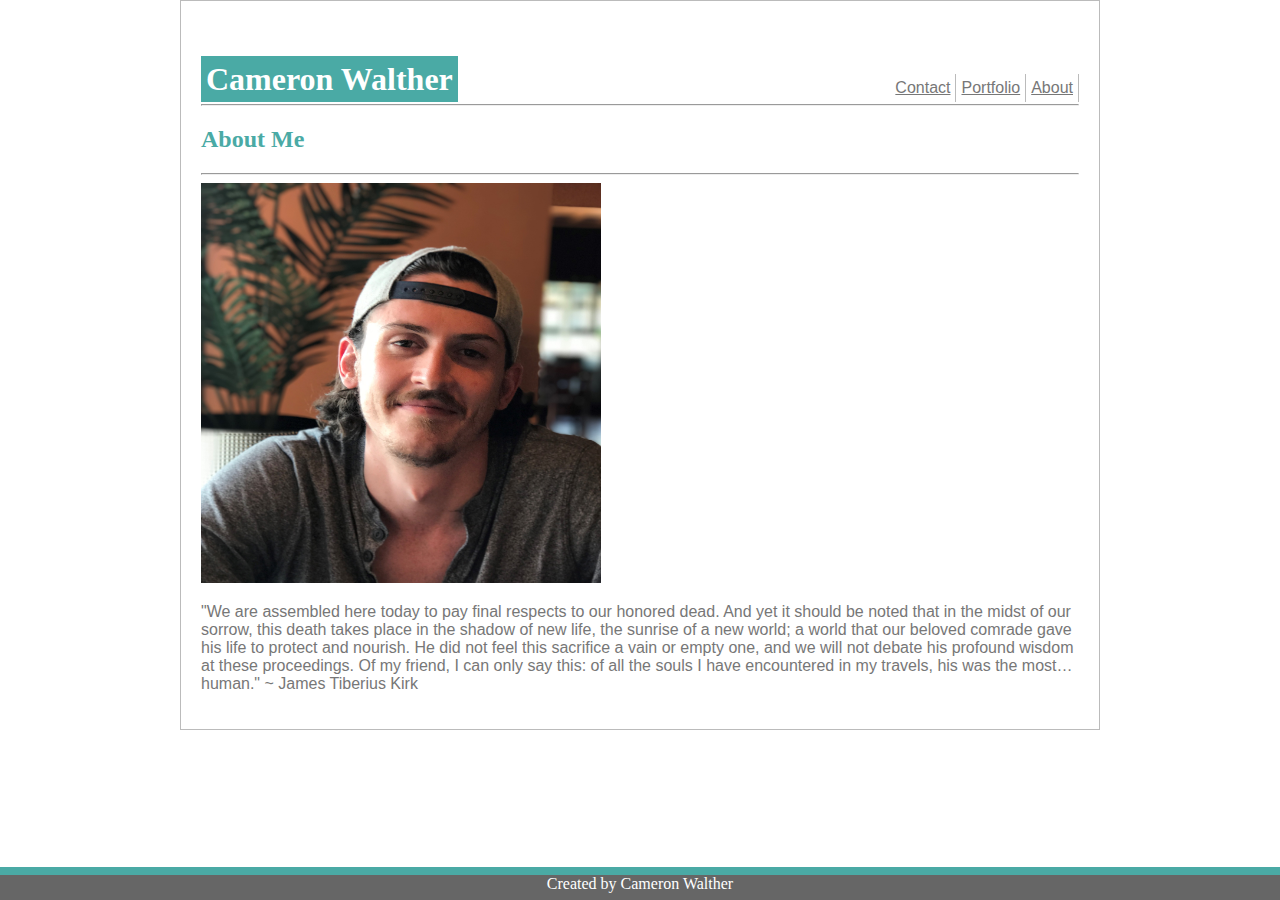
==== index.html @ deab9625 "worked on coding out the portfolio page, got the positioning of the pictures right, need links over " ====
<!DOCTYPE html>
<html lang="en">

<head>
    <meta charset="UTF-8">
    <meta name="viewport" content="width=device-width, initial-scale=1.0">
    <meta http-equiv="X-UA-Compatible" content="ie=edge">

    <!--Link to css file-->
    <link rel="stylesheet" type="text/css" href="assets/css/style.css">
    <title>About Me</title>
</head>

<body>

    <!--Header section for the top of the page-->
    <header>
        <h1>Cameron Walther</h1>
        <nav>
            <ul>
                <li><a class="navlink" href="index.html">About</a></li>
                <li><a class="navlink" href="portfolio.html">Portfolio</a></li>
                <li><a class="navlink" href="contact.html">Contact</a></li>
            </ul>
        </nav>
    </header>

    <!-- Add a smooth line break for the Header section -->
    <hr>

    <section>
        <h2>About Me</h2>

        <hr>

        <!--Headshot image-->
        <img src="assets/images/profilepic.jpg" alt="Temporary Image" height="400" width="400">

        <!--Brief information about myself-->
        <p>"We are assembled here today to pay final respects to our honored dead. And yet
            it should
            be noted that in the
            midst of our sorrow, this death takes place in the shadow of new life, the sunrise of a new world; a world
            that
            our beloved comrade gave his life to protect and nourish. He did not feel this sacrifice a vain or empty
            one,
            and we will not debate his profound wisdom at these proceedings. Of my friend, I can only say this: of all
            the
            souls I have encountered in my travels, his was the most… human." ~ James Tiberius Kirk</p>

    </section>
    <!--Footer section-->
    <footer>
        Created by Cameron Walther
    </footer>

</body>

</html>
---- assets/css/style.css ----
/* Box sizing
* {
    box-sizing: border-box;
} */

/* fun test command I found to visualize all the content boxes on the page */
/* * {
    border: 1px solid red !important;
} */

body {
    box-sizing: border-box;
    margin: auto;
    padding: 20px;
    width: 920px;
    border: 1px solid #bbb;
    position: relative;
}

h1 {
    display: inline;
}

/*Set font for the headings*/
h2 {
    font-family: Georgia, 'Times New Roman', Times, serif;
    color: #4aaaa5;
}

/*Set style for header section*/
header {
    background-color: #ffffff;
    list-style-type: none;
    width: 100%;
    height: 75px;
    /* overflow: auto; */
    position: relative;
}

/* Set font and coloring for header section */
h1 {
    background: #4aaaa5;
    color: #ffffff;
    padding: 5px;
    width: 250px;
    position: relative;
    bottom: -40px;
}

/*Set font for main writing and nav bar*/
p {
    font-family: Arial, Helvetica, sans-serif;
    color: #777777;
    background-color: #ffffff;
}
/* Remove bullets from list that makes up nav header */
ul {
    list-style-type: none
}

/* Display links in top right as nav header */
a.navlink {
    display: inline;
    font-family: Arial, Helvetica, sans-serif;
    color: #777777;
    float: right;
    padding: 5px;
    border-right: 1px solid #bbb;
}

/* Style the form submission THANK YOU W3 Schools*/
#input {
    width: 100%;
    padding: 12px 20px;
    margin: 8px 0;
    box-sizing: border-box;
    outline: none;
}

/* Specific to the message portion of the form */
#messageinput {
    width: 100%;
    height: 100px;
    padding: 0;
    box-sizing: border-box;
    resize: none;
    outline: none;
}

/* Customize the submit button https://www.jotform.com/help/118-How-to-Customize-the-Submit-Button-with-CSS */
#submitform {
    background: #4aaaa5;
    color: white;
    border-style: outset;
    border-color: #4aaaa5;
    height: 50px;
    width: 100px;
    font: bold 15px arial, sans-serif;
    text-shadow:none;
}

/* Container for first two photos */
.row1 {
    float: left;
    width: 50%;
    padding: 5px;
    box-sizing: border-box;
    position: relative;
    bottom: -20px;
}

.row2 {
    float: left;
    width: 50%;
    padding: 5px;
    box-sizing: border-box;
    position: relative;
    bottom: -20px
}

.row3 {
    float: left;
    width: 50%;
    padding: 5px;
    box-sizing: border-box;
    position: relative;
    bottom: -20px;
}

/* Place text box over portfolio pictures
https://www.tutorialrepublic.com/faq/how-to-position-text-over-an-image-using-css.php*/
/* .text1 {
    position: absolute;
} */

/*Set the sticky footer to the bottom of the page*/
footer {
    position: fixed;
    left: 0;
    bottom: 0;
    width: 100%;
    height: 25px;
    background-color: #666666;
    color: #ffffff;
    text-align: center;
    border-top: 8px solid #4aaaa5;
}
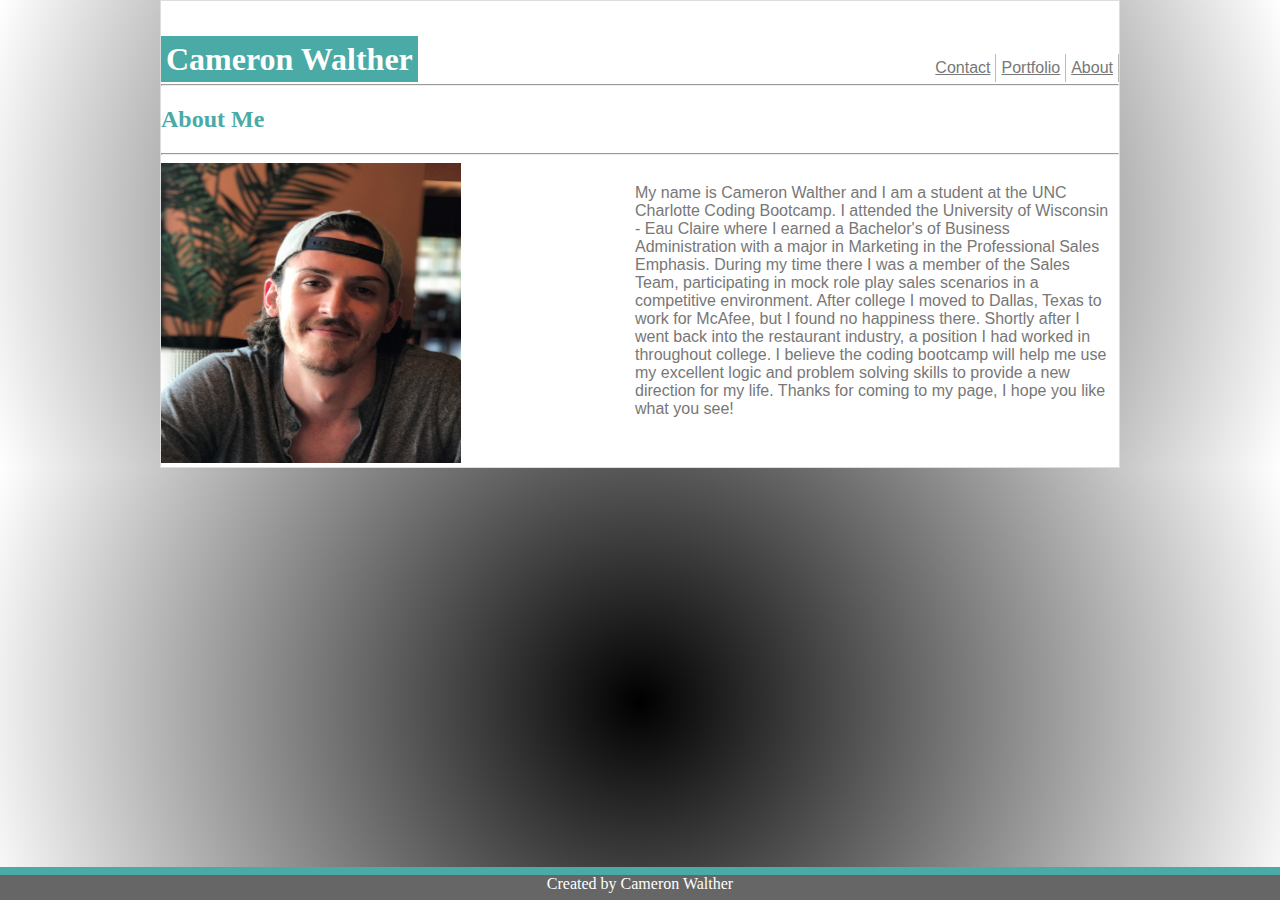
==== commit e4604524: "got the main profile page mostly worked out, major issues with background images, but I got the ugly" ====
--- a/index.html
+++ b/index.html
@@ -12,43 +12,44 @@
 </head>
 
 <body>
+    <div class="contentbg">
 
-    <!--Header section for the top of the page-->
-    <header>
-        <h1>Cameron Walther</h1>
-        <nav>
-            <ul>
-                <li><a class="navlink" href="index.html">About</a></li>
-                <li><a class="navlink" href="portfolio.html">Portfolio</a></li>
-                <li><a class="navlink" href="contact.html">Contact</a></li>
-            </ul>
-        </nav>
-    </header>
+        <!--Header section for the top of the page-->
+        <header>
+            <h1>Cameron Walther</h1>
+            <nav>
+                <ul>
+                    <li><a class="navlink" href="index.html">About</a></li>
+                    <li><a class="navlink" href="portfolio.html">Portfolio</a></li>
+                    <li><a class="navlink" href="contact.html">Contact</a></li>
+                </ul>
+            </nav>
+        </header>
 
-    <!-- Add a smooth line break for the Header section -->
-    <hr>
+        <!-- Add a smooth line break for the Header section -->
+        <hr>
 
-    <section>
+
         <h2>About Me</h2>
 
         <hr>
 
-        <!--Headshot image-->
-        <img src="assets/images/profilepic.jpg" alt="Temporary Image" height="400" width="400">
+        <section>
+            <!--Headshot image-->
+            <img class="profilepic" src="assets/images/profilepic.jpg" alt="Temporary Image">
+            <!--Brief information about myself-->
+            <p id="mainbio">My name is Cameron Walther and I am a student at the UNC Charlotte Coding Bootcamp. I attended
+                the University of Wisconsin - Eau Claire where I earned a Bachelor's of Business Administration with a
+                major in Marketing in the Professional Sales Emphasis. During my time there I was a member of the Sales
+                Team, participating in mock role play sales scenarios in a competitive environment. After college I moved
+                to Dallas, Texas to work for McAfee, but I found no happiness there. Shortly after I went back into the
+                restaurant industry, a position I had worked in throughout college. I believe the coding bootcamp will help
+                me use my excellent logic and problem solving skills to provide a new direction for my life. Thanks for
+                coming to my page, I hope you like what you see!</p>
 
-        <!--Brief information about myself-->
-        <p>"We are assembled here today to pay final respects to our honored dead. And yet
-            it should
-            be noted that in the
-            midst of our sorrow, this death takes place in the shadow of new life, the sunrise of a new world; a world
-            that
-            our beloved comrade gave his life to protect and nourish. He did not feel this sacrifice a vain or empty
-            one,
-            and we will not debate his profound wisdom at these proceedings. Of my friend, I can only say this: of all
-            the
-            souls I have encountered in my travels, his was the most… human." ~ James Tiberius Kirk</p>
+        </section>
 
-    </section>
+    </div>
     <!--Footer section-->
     <footer>
         Created by Cameron Walther
--- a/assets/css/style.css
+++ b/assets/css/style.css
@@ -8,15 +8,23 @@
     border: 1px solid red !important;
 } */
 
+/* Set the background image...hopefully... */
+
+/* Size the main content area */
 body {
     box-sizing: border-box;
     margin: auto;
-    padding: 20px;
-    width: 920px;
-    border: 1px solid #bbb;
+    /* padding: 30px; */
+    width: 960px;
+    border: 1px solid #dddddd;
     position: relative;
+    background: radial-gradient(circle, black, white)
 }
 
+.contentbg {
+    background: #ffffff;
+}
+/* Line the header up */
 h1 {
     display: inline;
 }
@@ -34,9 +42,20 @@
     width: 100%;
     height: 75px;
     /* overflow: auto; */
-    position: relative;
+    /* position: relative; */
 }
 
+.profilepic {
+    height: 300px;
+    width: 300px;
+}
+
+#mainbio {
+    float: right;
+    padding:5px;
+    width: 50%;
+    overflow: auto;
+}
 /* Set font and coloring for header section */
 h1 {
     background: #4aaaa5;
@@ -99,39 +118,27 @@
     text-shadow:none;
 }
 
-/* Container for first two photos */
-.row1 {
+/* Container for portfolio photos */
+img.row1, img.row2, img.row3 {
     float: left;
     width: 50%;
     padding: 5px;
     box-sizing: border-box;
-    position: relative;
     bottom: -20px;
 }
-
-.row2 {
-    float: left;
-    width: 50%;
-    padding: 5px;
-    box-sizing: border-box;
+/* container positioning for links */
+.container {
     position: relative;
-    bottom: -20px
-}
-
-.row3 {
-    float: left;
-    width: 50%;
-    padding: 5px;
-    box-sizing: border-box;
-    position: relative;
-    bottom: -20px;
+    text-align: center;
+    color: #fff;
 }
 
 /* Place text box over portfolio pictures
 https://www.tutorialrepublic.com/faq/how-to-position-text-over-an-image-using-css.php*/
-/* .text1 {
+#topleft {
     position: absolute;
-} */
+    
+}
 
 /*Set the sticky footer to the bottom of the page*/
 footer {
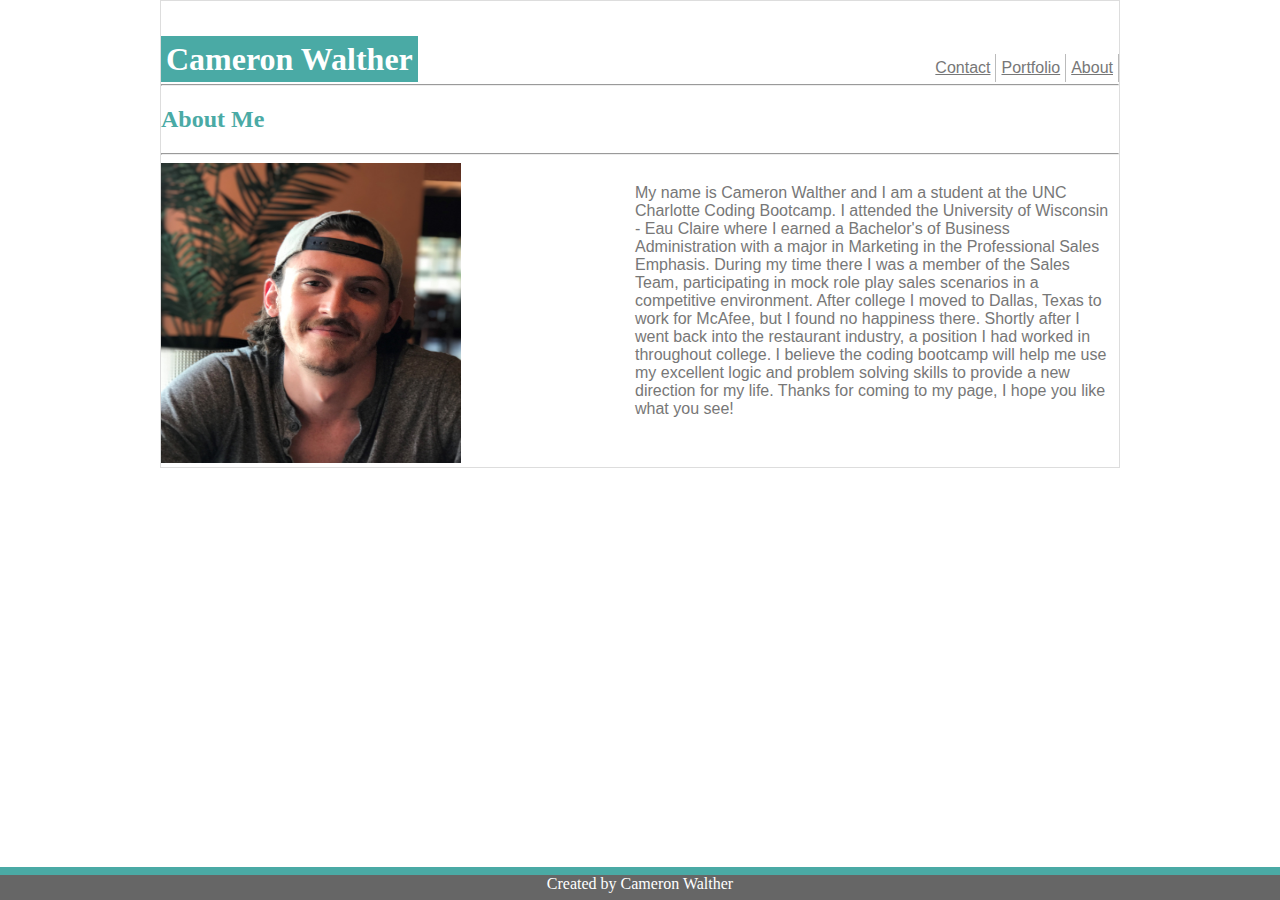
==== commit fd8f144b: "big help from TA Patrick and the portfolio page works now, need to add the background image, but oth" ====
--- a/index.html
+++ b/index.html
@@ -12,44 +12,42 @@
 </head>
 
 <body>
-    <div class="contentbg">
+    <!--Header section for the top of the page-->
+    <header>
+        <h1>Cameron Walther</h1>
+        <nav>
+            <ul>
+                <li><a class="navlink" href="index.html">About</a></li>
+                <li><a class="navlink" href="portfolio.html">Portfolio</a></li>
+                <li><a class="navlink" href="contact.html">Contact</a></li>
+            </ul>
+        </nav>
+    </header>
 
-        <!--Header section for the top of the page-->
-        <header>
-            <h1>Cameron Walther</h1>
-            <nav>
-                <ul>
-                    <li><a class="navlink" href="index.html">About</a></li>
-                    <li><a class="navlink" href="portfolio.html">Portfolio</a></li>
-                    <li><a class="navlink" href="contact.html">Contact</a></li>
-                </ul>
-            </nav>
-        </header>
-
-        <!-- Add a smooth line break for the Header section -->
-        <hr>
+    <!-- Add a smooth line break for the Header section -->
+    <hr>
 
 
-        <h2>About Me</h2>
+    <h2>About Me</h2>
 
-        <hr>
+    <hr>
 
-        <section>
-            <!--Headshot image-->
-            <img class="profilepic" src="assets/images/profilepic.jpg" alt="Temporary Image">
-            <!--Brief information about myself-->
-            <p id="mainbio">My name is Cameron Walther and I am a student at the UNC Charlotte Coding Bootcamp. I attended
-                the University of Wisconsin - Eau Claire where I earned a Bachelor's of Business Administration with a
-                major in Marketing in the Professional Sales Emphasis. During my time there I was a member of the Sales
-                Team, participating in mock role play sales scenarios in a competitive environment. After college I moved
-                to Dallas, Texas to work for McAfee, but I found no happiness there. Shortly after I went back into the
-                restaurant industry, a position I had worked in throughout college. I believe the coding bootcamp will help
-                me use my excellent logic and problem solving skills to provide a new direction for my life. Thanks for
-                coming to my page, I hope you like what you see!</p>
+    <section>
+        <!--Headshot image-->
+        <img class="profilepic" src="assets/images/profilepic.jpg" alt="Temporary Image">
+        <!--Brief information about myself-->
+        <p id="mainbio">My name is Cameron Walther and I am a student at the UNC Charlotte Coding Bootcamp. I attended
+            the University of Wisconsin - Eau Claire where I earned a Bachelor's of Business Administration with a
+            major in Marketing in the Professional Sales Emphasis. During my time there I was a member of the Sales
+            Team, participating in mock role play sales scenarios in a competitive environment. After college I moved
+            to Dallas, Texas to work for McAfee, but I found no happiness there. Shortly after I went back into the
+            restaurant industry, a position I had worked in throughout college. I believe the coding bootcamp will help
+            me use my excellent logic and problem solving skills to provide a new direction for my life. Thanks for
+            coming to my page, I hope you like what you see!</p>
 
-        </section>
+    </section>
 
-    </div>
+
     <!--Footer section-->
     <footer>
         Created by Cameron Walther
--- a/assets/css/style.css
+++ b/assets/css/style.css
@@ -1,29 +1,12 @@
-/* Box sizing
-* {
-    box-sizing: border-box;
-} */
-
-/* fun test command I found to visualize all the content boxes on the page */
-/* * {
-    border: 1px solid red !important;
-} */
-
-/* Set the background image...hopefully... */
-
 /* Size the main content area */
 body {
     box-sizing: border-box;
     margin: auto;
-    /* padding: 30px; */
     width: 960px;
     border: 1px solid #dddddd;
     position: relative;
-    background: radial-gradient(circle, black, white)
 }
 
-.contentbg {
-    background: #ffffff;
-}
 /* Line the header up */
 h1 {
     display: inline;
@@ -33,6 +16,7 @@
 h2 {
     font-family: Georgia, 'Times New Roman', Times, serif;
     color: #4aaaa5;
+    background: #fff;
 }
 
 /*Set style for header section*/
@@ -41,15 +25,13 @@
     list-style-type: none;
     width: 100%;
     height: 75px;
-    /* overflow: auto; */
-    /* position: relative; */
 }
-
+/* Size the profile pictures */
 .profilepic {
     height: 300px;
     width: 300px;
 }
-
+/* Set main about me paragraph */
 #mainbio {
     float: right;
     padding:5px;
@@ -118,26 +100,25 @@
     text-shadow:none;
 }
 
-/* Container for portfolio photos */
-img.row1, img.row2, img.row3 {
-    float: left;
-    width: 50%;
-    padding: 5px;
-    box-sizing: border-box;
-    bottom: -20px;
-}
-/* container positioning for links */
+/* container positioning for portfolio photos thanks TA Patrick */
 .container {
     position: relative;
-    text-align: center;
-    color: #fff;
+    width: 42%;
+    float: left;
 }
 
-/* Place text box over portfolio pictures
-https://www.tutorialrepublic.com/faq/how-to-position-text-over-an-image-using-css.php*/
-#topleft {
+/* Place text box over portfolio pictures thanks TA Patrick*/
+.portfoliotag {
     position: absolute;
-    
+    left: 0;
+    bottom: 34px;
+    background: #4aaaa5;
+    color: #ffffff;
+    width: 98%;
+    height: 35px;
+    padding-top: 14px;
+    margin-left: 5px;
+    text-align: center;
 }
 
 /*Set the sticky footer to the bottom of the page*/
@@ -151,4 +132,4 @@
     color: #ffffff;
     text-align: center;
     border-top: 8px solid #4aaaa5;
-}
+}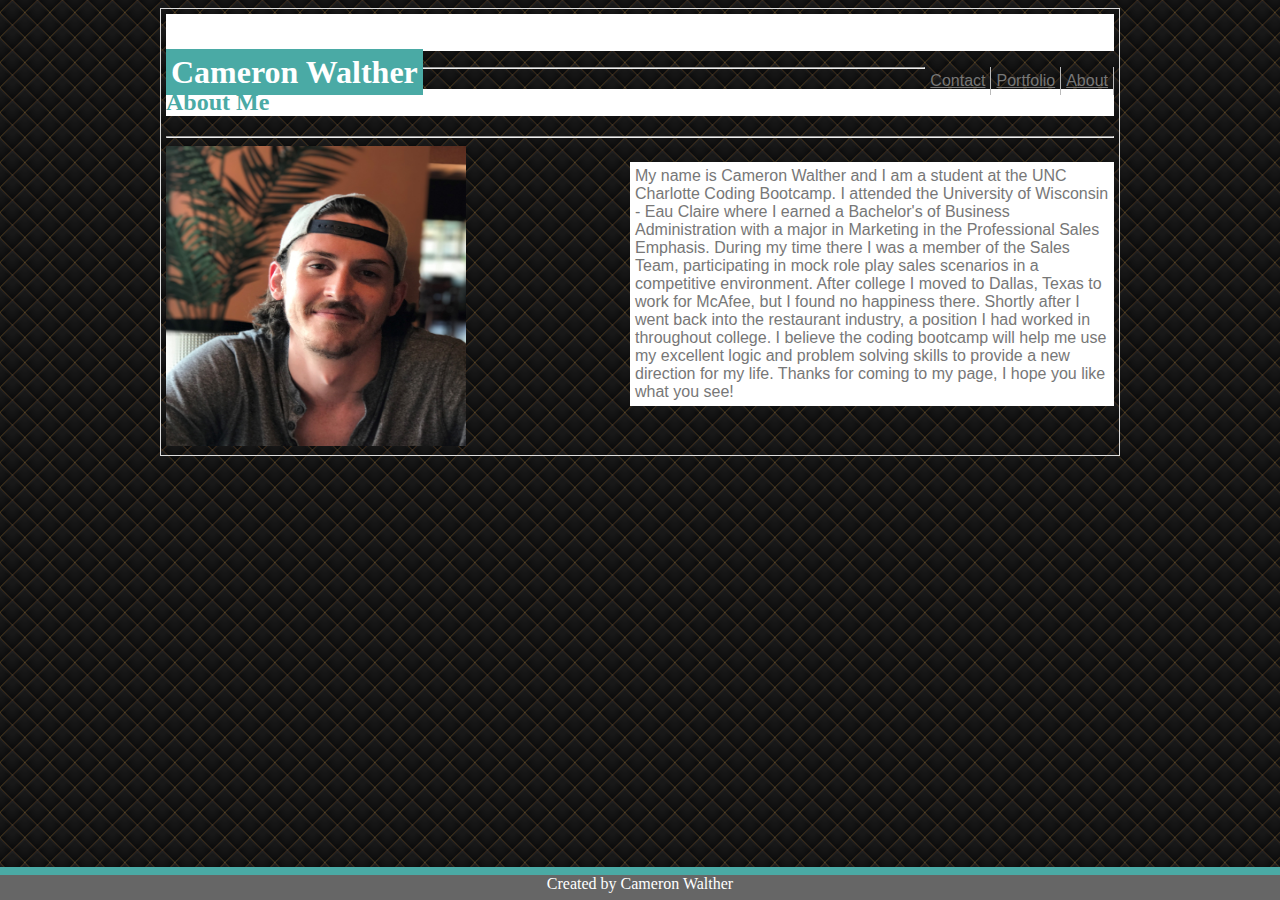
==== commit 1a414b3c: "not exactly what I would call, pretty, but the basic functionality is in place. I'm still at work an" ====
--- a/index.html
+++ b/index.html
@@ -12,6 +12,7 @@
 </head>
 
 <body>
+    <div class="box">
     <!--Header section for the top of the page-->
     <header>
         <h1>Cameron Walther</h1>
@@ -46,7 +47,7 @@
             coming to my page, I hope you like what you see!</p>
 
     </section>
-
+</div>
 
     <!--Footer section-->
     <footer>
--- a/assets/css/style.css
+++ b/assets/css/style.css
@@ -1,12 +1,18 @@
 /* Size the main content area */
 body {
+    background-image: url('../images/bgimg.jpg');
     box-sizing: border-box;
-    margin: auto;
-    width: 960px;
-    border: 1px solid #dddddd;
     position: relative;
 }
 
+.box {
+    padding:5px;
+    margin:auto;
+    height: auto;
+    border: 1px solid #dddddd;
+    box-sizing: border-box;
+    width: 960px;
+}
 /* Line the header up */
 h1 {
     display: inline;
@@ -24,7 +30,7 @@
     background-color: #ffffff;
     list-style-type: none;
     width: 100%;
-    height: 75px;
+    height: auto;
 }
 /* Size the profile pictures */
 .profilepic {
@@ -100,21 +106,21 @@
     text-shadow:none;
 }
 
-/* container positioning for portfolio photos thanks TA Patrick */
+/* container positioning for portfolio photos thanks for the nudge TA Patrick */
 .container {
     position: relative;
-    width: 42%;
+    width: 43%;
     float: left;
 }
 
-/* Place text box over portfolio pictures thanks TA Patrick*/
+/* Place text box over portfolio pictures thanks for the nudge TA Patrick*/
 .portfoliotag {
     position: absolute;
     left: 0;
     bottom: 34px;
     background: #4aaaa5;
     color: #ffffff;
-    width: 98%;
+    width: 96%;
     height: 35px;
     padding-top: 14px;
     margin-left: 5px;
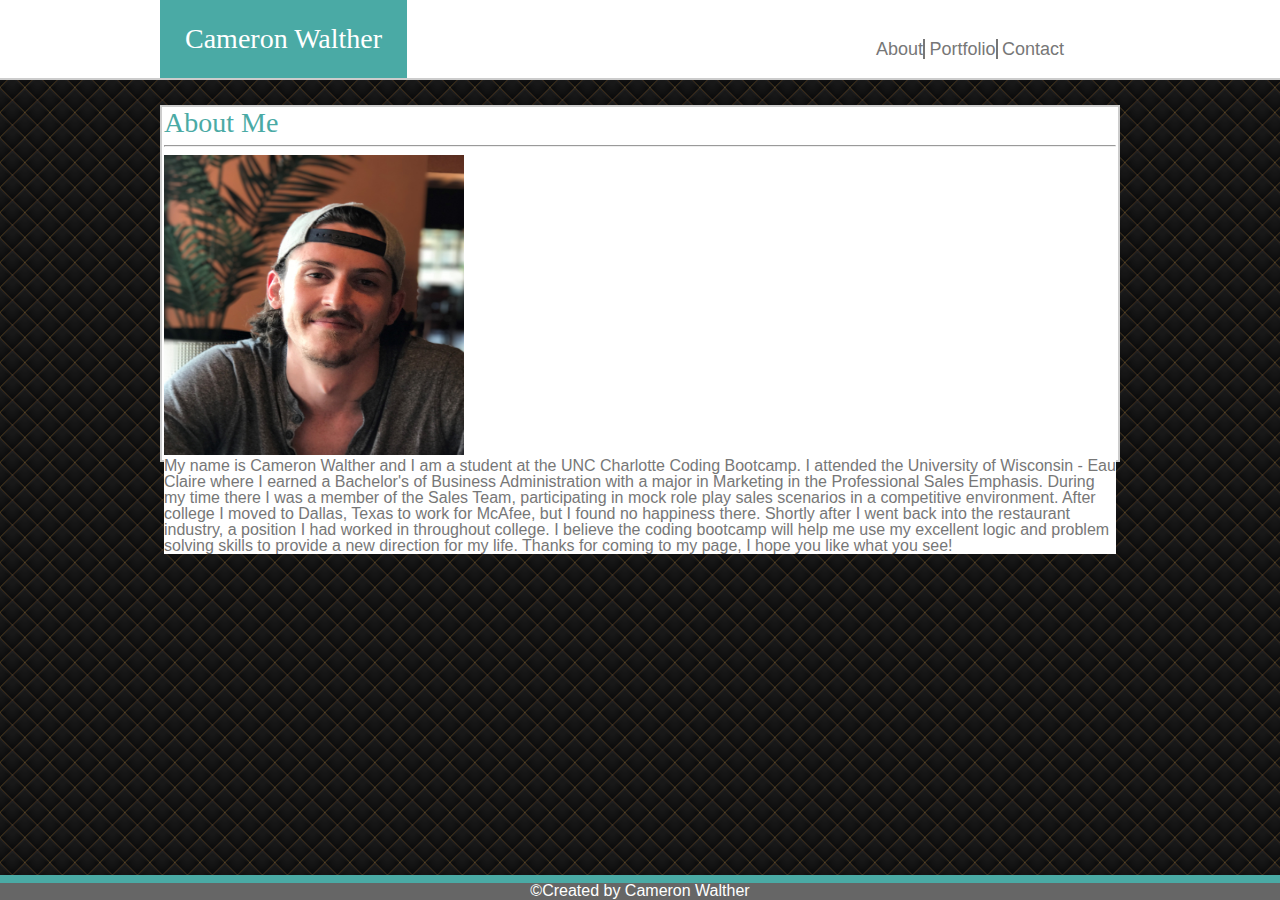
==== commit 263c5c3a: "took a machete to my code, I had way too many conflicting boxes and way too much going on, it looks " ====
--- a/index.html
+++ b/index.html
@@ -7,51 +7,68 @@
     <meta http-equiv="X-UA-Compatible" content="ie=edge">
 
     <!--Link to css file-->
+    <link rel="stylesheet" type="text/css" href="assets/css/reset.css">
     <link rel="stylesheet" type="text/css" href="assets/css/style.css">
     <title>About Me</title>
 </head>
 
 <body>
     <div class="box">
-    <!--Header section for the top of the page-->
-    <header>
-        <h1>Cameron Walther</h1>
-        <nav>
-            <ul>
-                <li><a class="navlink" href="index.html">About</a></li>
-                <li><a class="navlink" href="portfolio.html">Portfolio</a></li>
-                <li><a class="navlink" href="contact.html">Contact</a></li>
-            </ul>
-        </nav>
-    </header>
+        <!--Header section for the top of the page-->
+        <header>
+            <div class="content">
+                <h1>Cameron Walther</h1>
+                <nav>
+                    <ul>
+                        <li><a class="navlink" href="index.html">About</a></li>
+                        <li><a class="navlink" href="portfolio.html">Portfolio</a></li>
+                        <li><a class="navlink" href="contact.html">Contact</a></li>
+                    </ul>
+                </nav>
+            </div>
+        </header>
 
-    <!-- Add a smooth line break for the Header section -->
-    <hr>
+        <div class="content">
+            <section id="aboutme">
+                <h2>About Me</h2>
+                <hr>
+                <!--Headshot image-->
+                <img src="assets/images/profilepic.jpg" alt="Picture of Cameron Walther" width="300px" height="300px">
 
 
-    <h2>About Me</h2>
+                <!--Brief information about myself-->
+                <p id="bio">My name is Cameron Walther and I am a student at the UNC Charlotte Coding Bootcamp. I
+                    attended
+                    the University of Wisconsin - Eau Claire where I earned a Bachelor's of Business Administration
+                    with a
+                    major in Marketing in the Professional Sales Emphasis. During my time there I was a member of the
+                    Sales
+                    Team, participating in mock role play sales scenarios in a competitive environment. After college I
+                    moved
+                    to Dallas, Texas to work for McAfee, but I found no happiness there. Shortly after I went back into
+                    the
+                    restaurant industry, a position I had worked in throughout college. I believe the coding bootcamp
+                    will
+                    help
+                    me use my excellent logic and problem solving skills to provide a new direction for my life. Thanks
+                    for
+                    coming to my page, I hope you like what you see!</p>
+                </section>
 
-    <hr>
+        </div>
 
-    <section>
-        <!--Headshot image-->
-        <img class="profilepic" src="assets/images/profilepic.jpg" alt="Temporary Image">
-        <!--Brief information about myself-->
-        <p id="mainbio">My name is Cameron Walther and I am a student at the UNC Charlotte Coding Bootcamp. I attended
-            the University of Wisconsin - Eau Claire where I earned a Bachelor's of Business Administration with a
-            major in Marketing in the Professional Sales Emphasis. During my time there I was a member of the Sales
-            Team, participating in mock role play sales scenarios in a competitive environment. After college I moved
-            to Dallas, Texas to work for McAfee, but I found no happiness there. Shortly after I went back into the
-            restaurant industry, a position I had worked in throughout college. I believe the coding bootcamp will help
-            me use my excellent logic and problem solving skills to provide a new direction for my life. Thanks for
-            coming to my page, I hope you like what you see!</p>
+        <div class="clearfix">
 
-    </section>
-</div>
+        </div>
+
+
+
+
+    </div>
 
     <!--Footer section-->
     <footer>
-        Created by Cameron Walther
+        &copy;Created by Cameron Walther
     </footer>
 
 </body>
--- a/assets/css/style.css
+++ b/assets/css/style.css
@@ -1,18 +1,24 @@
+/* box size everything based on the border */
+* {
+    box-sizing: border-box;
+}
+
 /* Size the main content area */
 body {
     background-image: url('../images/bgimg.jpg');
-    box-sizing: border-box;
+    font-family: Arial, Helvetica, sans-serif;
+    overflow: auto;
+    color: #777777;
     position: relative;
 }
 
-.box {
-    padding:5px;
-    margin:auto;
-    height: auto;
-    border: 1px solid #dddddd;
-    box-sizing: border-box;
-    width: 960px;
+#bio {
+    float:right;
 }
+h1, h2 {
+    font-family: Georgia, 'Times New Roman', Times, serif;
+}
+
 /* Line the header up */
 h1 {
     display: inline;
@@ -20,60 +26,61 @@
 
 /*Set font for the headings*/
 h2 {
-    font-family: Georgia, 'Times New Roman', Times, serif;
     color: #4aaaa5;
     background: #fff;
+    font-size: 28px;
 }
 
 /*Set style for header section*/
 header {
     background-color: #ffffff;
-    list-style-type: none;
-    width: 100%;
-    height: auto;
+    border-bottom: 2px solid #ccc;
+    margin-bottom: 25px;
 }
-/* Size the profile pictures */
-.profilepic {
-    height: 300px;
-    width: 300px;
-}
-/* Set main about me paragraph */
-#mainbio {
-    float: right;
-    padding:5px;
-    width: 50%;
-    overflow: auto;
-}
+ #aboutme {
+     background: #ffffff;
+     padding: 2px;
+     border: 2px solid #ccc;
+ }
 /* Set font and coloring for header section */
-h1 {
+ header h1 {
     background: #4aaaa5;
     color: #ffffff;
-    padding: 5px;
-    width: 250px;
-    position: relative;
-    bottom: -40px;
+    display: inline-block;
+    padding: 25px;
+    font-size: 28px;
 }
 
 /*Set font for main writing and nav bar*/
 p {
-    font-family: Arial, Helvetica, sans-serif;
     color: #777777;
     background-color: #ffffff;
 }
 /* Remove bullets from list that makes up nav header */
-ul {
+nav ul li {
+    display: inline;
     list-style-type: none
 }
 
+nav ul li:last-child a {
+    border-right: none;
+    padding-right: none
+}
+ nav a {
+     color: #777777;
+     font-size: 18px;
+     padding: 5 20px;
+     border-right: 2px solid;
+     text-decoration: none;
+ }
 /* Display links in top right as nav header */
-a.navlink {
-    display: inline;
-    font-family: Arial, Helvetica, sans-serif;
-    color: #777777;
+nav {
+    width: 300px;
     float: right;
-    padding: 5px;
-    border-right: 1px solid #bbb;
+    margin-top: 40px;
+    text-align: center;
 }
+
 
 /* Style the form submission THANK YOU W3 Schools*/
 #input {
@@ -138,4 +145,9 @@
     color: #ffffff;
     text-align: center;
     border-top: 8px solid #4aaaa5;
+}
+
+.content {
+    width: 960px;
+    margin: 0 auto;
 }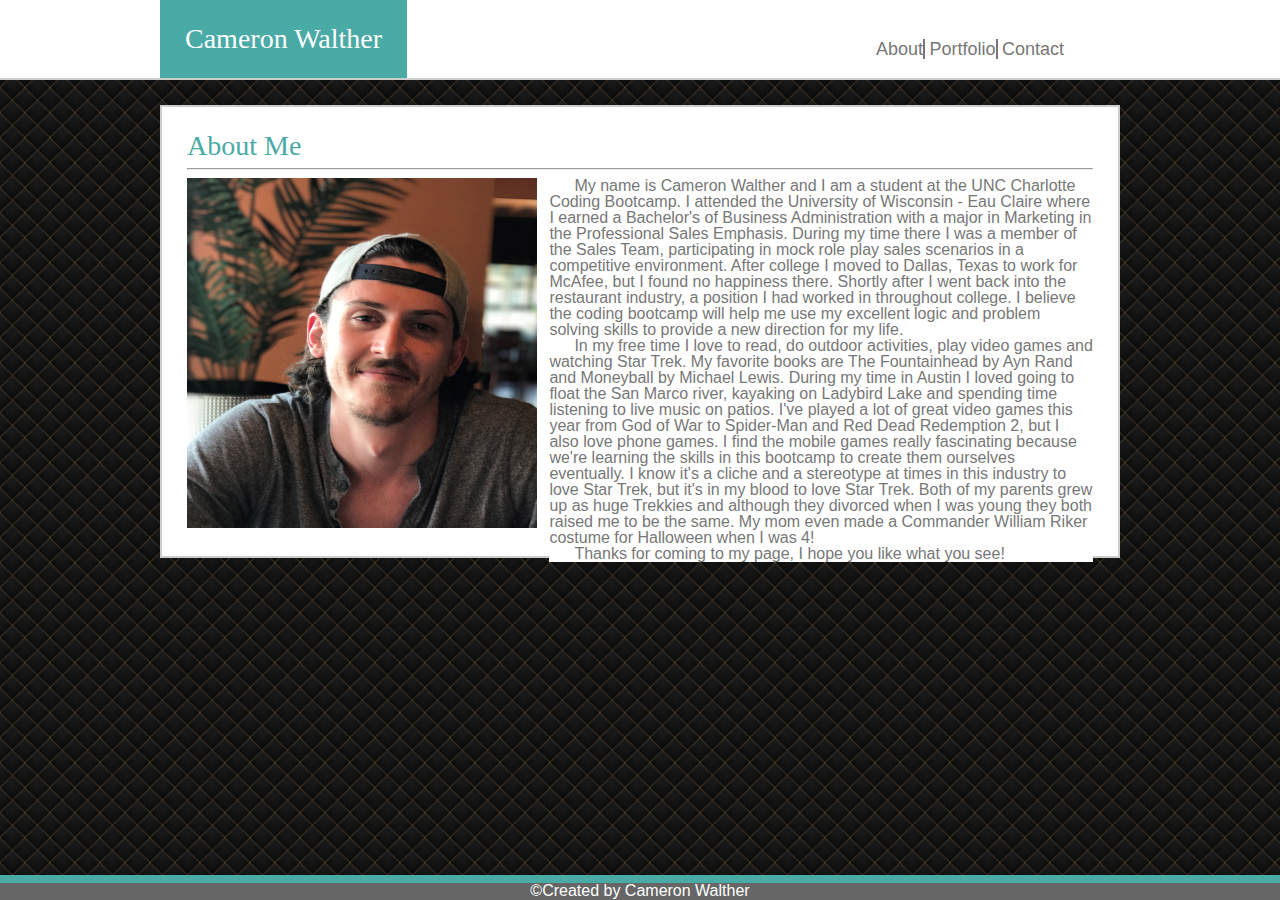
==== commit 7fe5b824: "added more to the bio and got the index.html looking pretty" ====
--- a/index.html
+++ b/index.html
@@ -13,49 +13,58 @@
 </head>
 
 <body>
-    <div class="box">
-        <!--Header section for the top of the page-->
-        <header>
-            <div class="content">
-                <h1>Cameron Walther</h1>
-                <nav>
-                    <ul>
-                        <li><a class="navlink" href="index.html">About</a></li>
-                        <li><a class="navlink" href="portfolio.html">Portfolio</a></li>
-                        <li><a class="navlink" href="contact.html">Contact</a></li>
-                    </ul>
-                </nav>
-            </div>
-        </header>
 
+    <!--Header section for the top of the page-->
+    <header>
         <div class="content">
-            <section id="aboutme">
-                <h2>About Me</h2>
-                <hr>
-                <!--Headshot image-->
-                <img src="assets/images/profilepic.jpg" alt="Picture of Cameron Walther" width="300px" height="300px">
+            <h1>Cameron Walther</h1>
+            <nav>
+                <ul>
+                    <li><a class="navlink" href="index.html">About</a></li>
+                    <li><a class="navlink" href="portfolio.html">Portfolio</a></li>
+                    <li><a class="navlink" href="contact.html">Contact</a></li>
+                </ul>
+            </nav>
+        </div>
+    </header>
 
+    <div class="content">
+        <section id="aboutme">
+            <h2>About Me</h2>
+            <hr>
+            <!--Headshot image-->
+            <img src="assets/images/profilepic.jpg" alt="Picture of Cameron Walther" width="350px" height="350px">
 
-                <!--Brief information about myself-->
-                <p id="bio">My name is Cameron Walther and I am a student at the UNC Charlotte Coding Bootcamp. I
-                    attended
-                    the University of Wisconsin - Eau Claire where I earned a Bachelor's of Business Administration
-                    with a
-                    major in Marketing in the Professional Sales Emphasis. During my time there I was a member of the
-                    Sales
-                    Team, participating in mock role play sales scenarios in a competitive environment. After college I
-                    moved
-                    to Dallas, Texas to work for McAfee, but I found no happiness there. Shortly after I went back into
-                    the
-                    restaurant industry, a position I had worked in throughout college. I believe the coding bootcamp
-                    will
-                    help
-                    me use my excellent logic and problem solving skills to provide a new direction for my life. Thanks
-                    for
-                    coming to my page, I hope you like what you see!</p>
-                </section>
+        <div id="bio">
+            <!--Brief information about myself-->
+            <p>My name is Cameron Walther and I am a student at the UNC Charlotte Coding Bootcamp. I
+                attended
+                the University of Wisconsin - Eau Claire where I earned a Bachelor's of Business Administration
+                with a
+                major in Marketing in the Professional Sales Emphasis. During my time there I was a member of the
+                Sales
+                Team, participating in mock role play sales scenarios in a competitive environment. After college I
+                moved
+                to Dallas, Texas to work for McAfee, but I found no happiness there. Shortly after I went back into
+                the
+                restaurant industry, a position I had worked in throughout college. I believe the coding bootcamp
+                will
+                help
+                me use my excellent logic and problem solving skills to provide a new direction for my life.</p>
+            <p>In my free time I love to read, do outdoor activities, play video games and watching Star Trek. My
+                favorite books are The Fountainhead by Ayn Rand and Moneyball by Michael Lewis. During my time in
+                Austin I loved going to float the San Marco river, kayaking on Ladybird Lake and spending time
+                listening to live music on patios. I've played a lot of great video games this year from God of War to
+                Spider-Man and Red Dead Redemption 2, but I also love phone games. I find the mobile games really
+                fascinating because we're learning the skills in this bootcamp to create them ourselves eventually. I
+                know it's a cliche and a stereotype at times in this industry to love Star Trek, but it's in my blood
+                to love Star Trek. Both of my parents grew up as huge Trekkies and although they divorced when I was
+                young they both raised me to be the same. My mom even made a Commander William Riker costume for
+                Halloween when I was 4!</p>
+            <p>Thanks for coming to my page, I hope you like what you see!</p>
+        </div>
+        </section>
 
-        </div>
 
         <div class="clearfix">
 
--- a/assets/css/style.css
+++ b/assets/css/style.css
@@ -37,10 +37,16 @@
     border-bottom: 2px solid #ccc;
     margin-bottom: 25px;
 }
- #aboutme {
+ #aboutme{
      background: #ffffff;
-     padding: 2px;
+     padding: 25px;
      border: 2px solid #ccc;
+ }
+
+ #bio {
+    width: 60%;
+    float: right;
+    text-indent: 25px;
  }
 /* Set font and coloring for header section */
  header h1 {
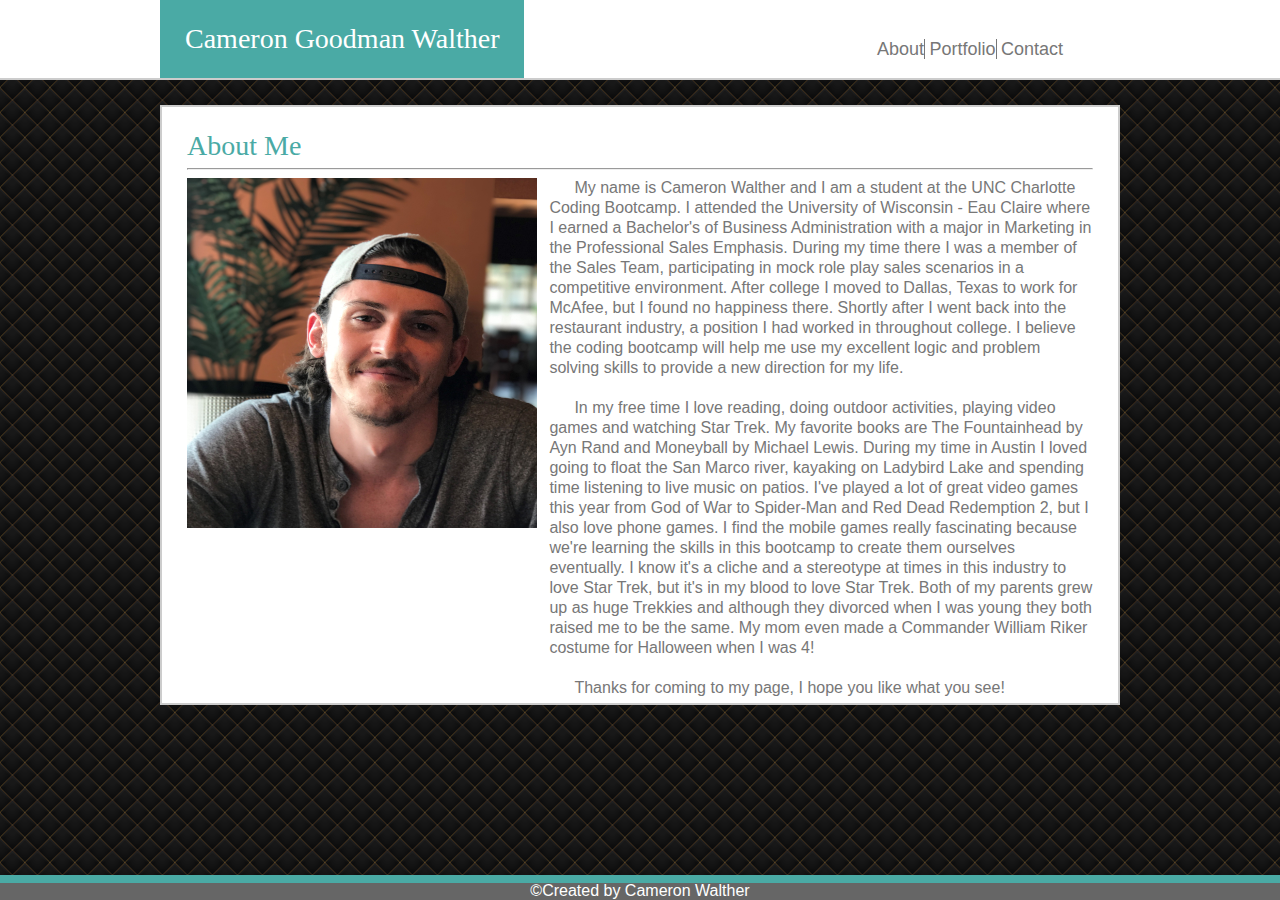
==== commit 066dc757: "minor tinkering" ====
--- a/index.html
+++ b/index.html
@@ -17,7 +17,7 @@
     <!--Header section for the top of the page-->
     <header>
         <div class="content">
-            <h1>Cameron Walther</h1>
+            <h1>Cameron Goodman Walther</h1>
             <nav>
                 <ul>
                     <li><a class="navlink" href="index.html">About</a></li>
@@ -51,7 +51,7 @@
                 will
                 help
                 me use my excellent logic and problem solving skills to provide a new direction for my life.</p>
-            <p>In my free time I love to read, do outdoor activities, play video games and watching Star Trek. My
+            <p>In my free time I love reading, doing outdoor activities, playing video games and watching Star Trek. My
                 favorite books are The Fountainhead by Ayn Rand and Moneyball by Michael Lewis. During my time in
                 Austin I loved going to float the San Marco river, kayaking on Ladybird Lake and spending time
                 listening to live music on patios. I've played a lot of great video games this year from God of War to
--- a/assets/css/style.css
+++ b/assets/css/style.css
@@ -12,6 +12,16 @@
     position: relative;
 }
 
+.clearfix {
+    display: block;
+    clear: both;
+}
+
+p {
+    font-size: 16px;
+    line-height: 20px;
+    margin-bottom: 20px;
+}
 #bio {
     float:right;
 }
@@ -41,6 +51,7 @@
      background: #ffffff;
      padding: 25px;
      border: 2px solid #ccc;
+     min-height: 600px;
  }
 
  #bio {
@@ -76,7 +87,7 @@
      color: #777777;
      font-size: 18px;
      padding: 5 20px;
-     border-right: 2px solid;
+     border-right: 1px solid;
      text-decoration: none;
  }
 /* Display links in top right as nav header */
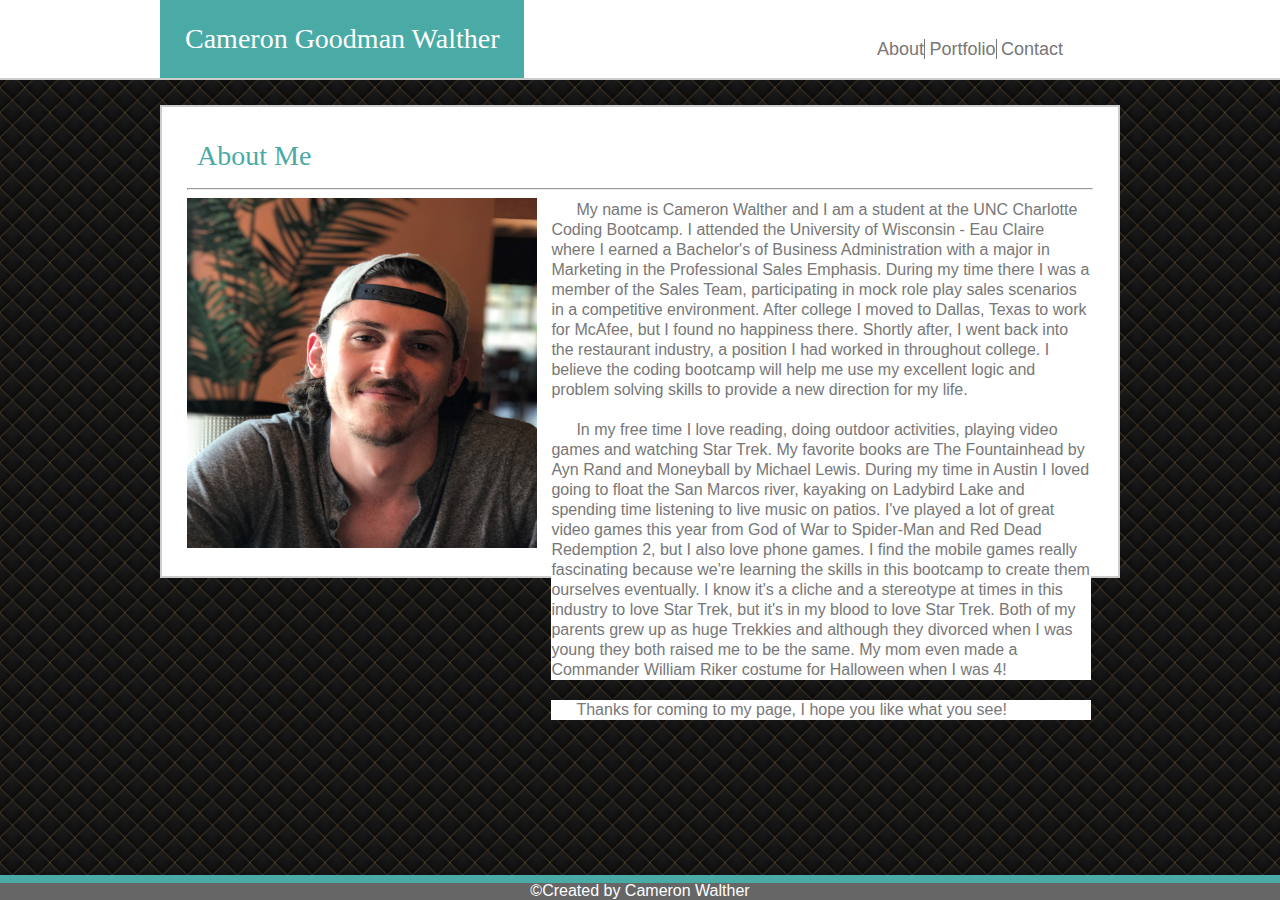
==== commit 886447f0: "still can't get my header to be the same size on each page for some reason, I don't know what I'm mi" ====
--- a/index.html
+++ b/index.html
@@ -33,7 +33,7 @@
             <h2>About Me</h2>
             <hr>
             <!--Headshot image-->
-            <img src="assets/images/profilepic.jpg" alt="Picture of Cameron Walther" width="350px" height="350px">
+            <img id="profile pic" src="assets/images/profilepic.jpg" alt="Picture of Cameron Walther" width="350px" height="350px">
 
         <div id="bio">
             <!--Brief information about myself-->
@@ -45,7 +45,7 @@
                 Sales
                 Team, participating in mock role play sales scenarios in a competitive environment. After college I
                 moved
-                to Dallas, Texas to work for McAfee, but I found no happiness there. Shortly after I went back into
+                to Dallas, Texas to work for McAfee, but I found no happiness there. Shortly after, I went back into
                 the
                 restaurant industry, a position I had worked in throughout college. I believe the coding bootcamp
                 will
@@ -53,7 +53,7 @@
                 me use my excellent logic and problem solving skills to provide a new direction for my life.</p>
             <p>In my free time I love reading, doing outdoor activities, playing video games and watching Star Trek. My
                 favorite books are The Fountainhead by Ayn Rand and Moneyball by Michael Lewis. During my time in
-                Austin I loved going to float the San Marco river, kayaking on Ladybird Lake and spending time
+                Austin I loved going to float the San Marcos river, kayaking on Ladybird Lake and spending time
                 listening to live music on patios. I've played a lot of great video games this year from God of War to
                 Spider-Man and Red Dead Redemption 2, but I also love phone games. I find the mobile games really
                 fascinating because we're learning the skills in this bootcamp to create them ourselves eventually. I
--- a/assets/css/style.css
+++ b/assets/css/style.css
@@ -22,8 +22,14 @@
     line-height: 20px;
     margin-bottom: 20px;
 }
+form {
+    font-size: 16px;
+    background: #fff;
+    padding: 15px;
+}
 #bio {
     float:right;
+    padding: 2px;
 }
 h1, h2 {
     font-family: Georgia, 'Times New Roman', Times, serif;
@@ -39,8 +45,12 @@
     color: #4aaaa5;
     background: #fff;
     font-size: 28px;
+    padding: 10px;
 }
 
+input {
+    color: #fff;
+}
 /*Set style for header section*/
 header {
     background-color: #ffffff;
@@ -51,8 +61,9 @@
      background: #ffffff;
      padding: 25px;
      border: 2px solid #ccc;
-     min-height: 600px;
+     margin-bottom: 20px;
  }
+
 
  #bio {
     width: 60%;
